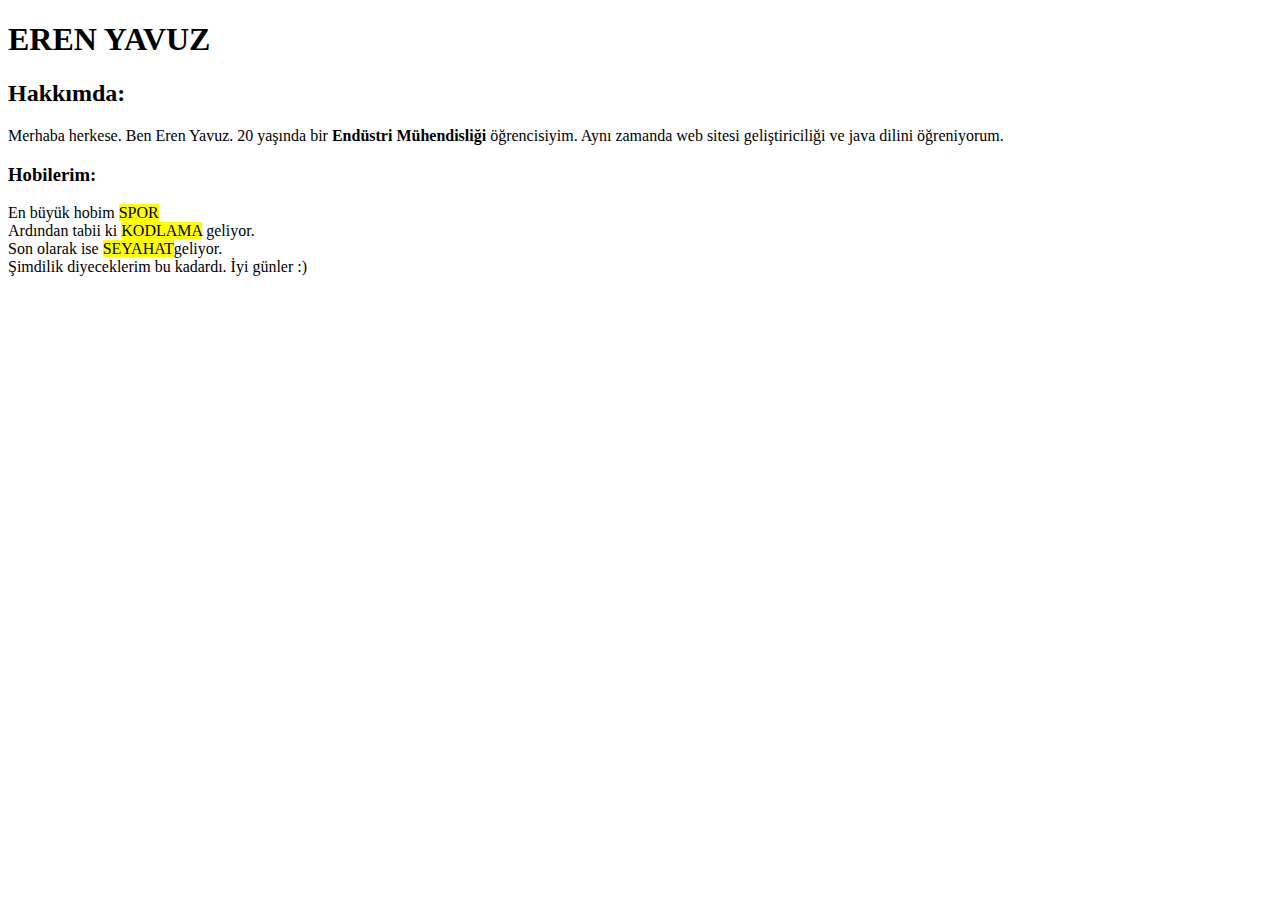
==== kendiSitem.html @ 20619e72 "Add files via upload" ====
<!DOCTYPE html>
<html lang="en">
<head>
    <meta charset="UTF-8">
    <meta http-equiv="X-UA-Compatible" content="IE=edge">
    <meta name="viewport" content="width=device-width, initial-scale=1.0">
    <title>Document</title>
</head>
<body>
    <h1>EREN YAVUZ </h1>
    <h2>Hakkımda:</h2>
    <p>Merhaba herkese. Ben Eren Yavuz. 20 yaşında bir <b>Endüstri Mühendisliği</b> öğrencisiyim. Aynı zamanda web sitesi geliştiriciliği ve java dilini öğreniyorum.
          </p>
    <h3>Hobilerim:</h3> 
    <p>En büyük hobim <mark>SPOR</mark>
    <br>
    Ardından tabii ki <mark>KODLAMA</mark> geliyor.
    <br> Son olarak ise <mark>SEYAHAT</mark>geliyor.
    <br> Şimdilik diyeceklerim bu kadardı. İyi günler :)
</p> 
</body>
</html>
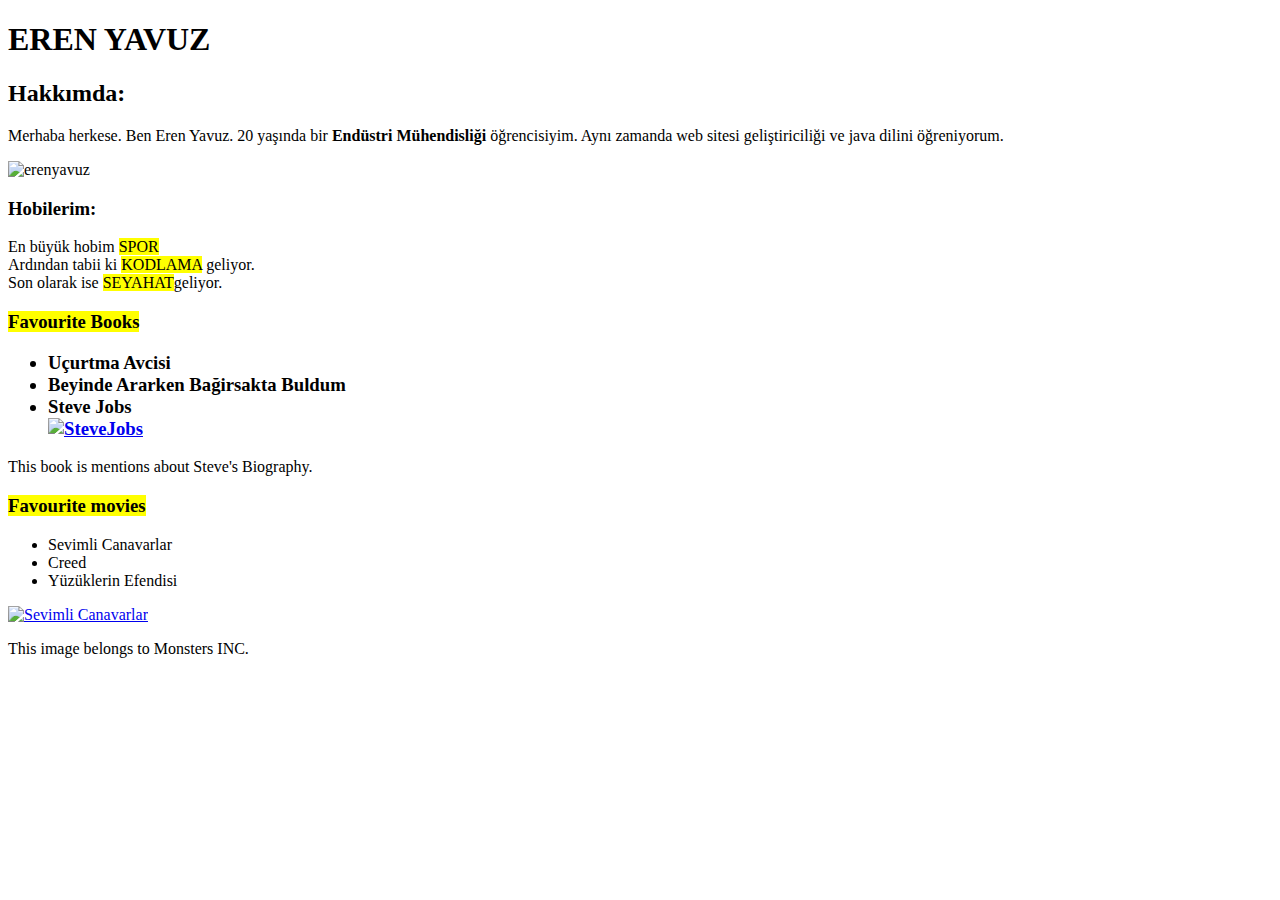
==== commit 0a0b0ae2: "Add files via upload" ====
--- a/kendiSitem.html
+++ b/kendiSitem.html
@@ -11,12 +11,42 @@
     <h2>Hakkımda:</h2>
     <p>Merhaba herkese. Ben Eren Yavuz. 20 yaşında bir <b>Endüstri Mühendisliği</b> öğrencisiyim. Aynı zamanda web sitesi geliştiriciliği ve java dilini öğreniyorum.
           </p>
+          <img width="440" height="400" src="C:\Users\ereny\OneDrive\Masaüstü\kodluyoruz-frontend-101-egitimi-main\01-html-kategorisi\images\eren.jpg" alt="erenyavuz">
     <h3>Hobilerim:</h3> 
     <p>En büyük hobim <mark>SPOR</mark>
     <br>
     Ardından tabii ki <mark>KODLAMA</mark> geliyor.
     <br> Son olarak ise <mark>SEYAHAT</mark>geliyor.
-    <br> Şimdilik diyeceklerim bu kadardı. İyi günler :)
+    
+    <h3>
+        <mark>
+           Favourite Books
+        </mark>
+        <ul>
+           <li> Uçurtma Avcisi </li>
+           <li> Beyinde Ararken Bağirsakta Buldum</li>
+           <li>Steve Jobs</li>
+           <a href="https://www.goodreads.com/book/show/11084145-steve-jobs?from_search=true&from_srp=true&qid=6jgyUoZVyZ&rank=1"target="_blank">         <img width="250" height="400" src="C:\Users\ereny\OneDrive\Masaüstü\kodluyoruz-frontend-101-egitimi-main\01-html-kategorisi\images\stevejobs.jpg" alt="SteveJobs">
+           </a>
+          
+
+        </ul>
+       
+    </h3>
+    <p>This book is mentions about Steve's Biography.</p>
 </p> 
+<h3>
+    <mark>Favourite movies</mark>
+</h3>
+<ul>
+    <li>Sevimli Canavarlar</li>
+    <li>Creed</li>
+    <li>Yüzüklerin Efendisi</li>
+</ul>
+
+<a href ="https://www.imdb.com/title/tt0198781/" target="_blank"> <img width="250" height="400" src="C:\Users\ereny\OneDrive\Masaüstü\kodluyoruz-frontend-101-egitimi-main\01-html-kategorisi\images\favoriteMovie.jpg" alt="Sevimli Canavarlar"> </a>
+
+
+<p>This image belongs to Monsters INC.</p>
 </body>
 </html>